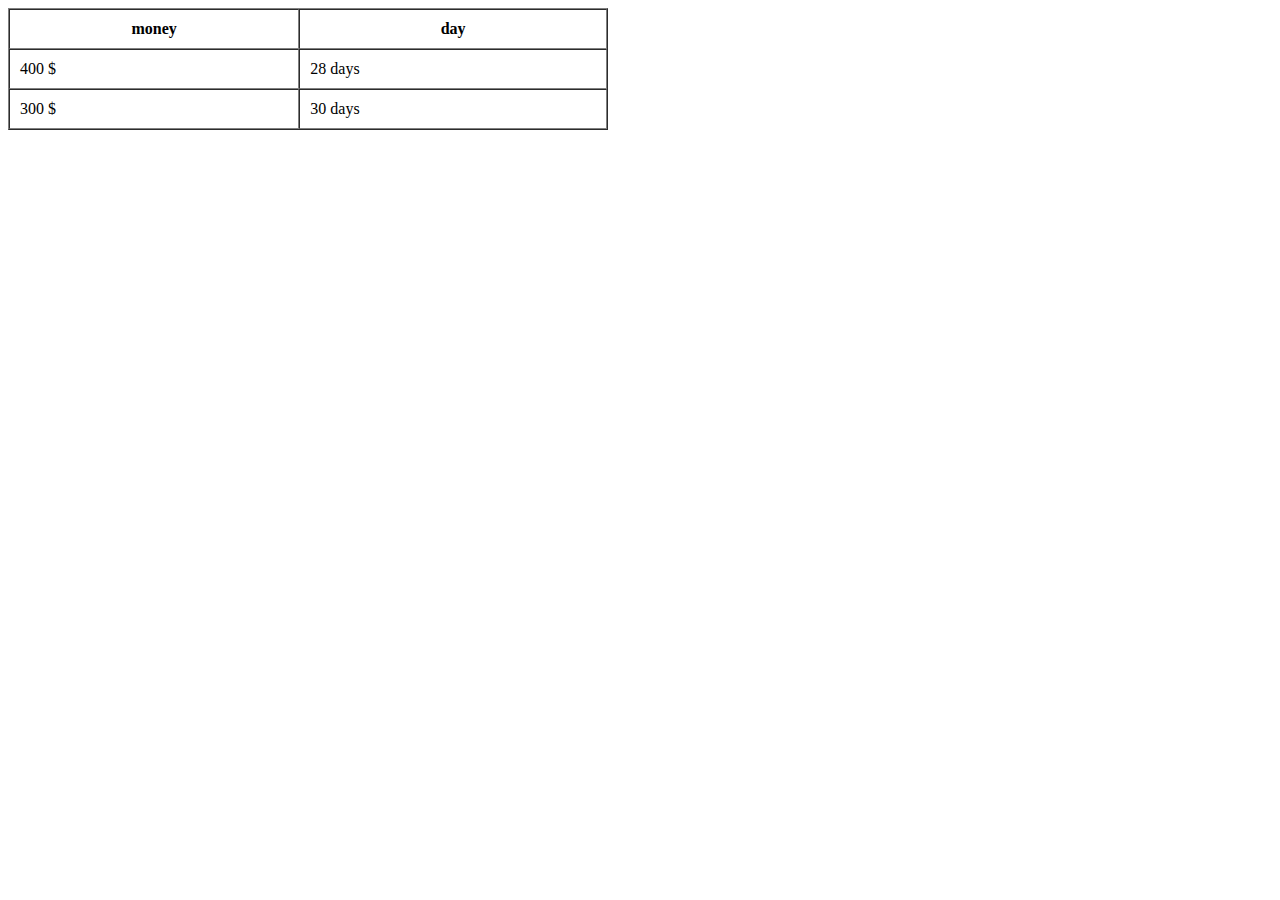
==== html/index.html @ fd74628c "commit here" ====
<!DOCTYPE html>
<html lang="en">

<head>
    <meta charset="UTF-8">
    <meta name="viewport" content="width=device-width, initial-scale=1.0">
    <meta http-equiv="X-UA-Compatible" content="ie=edge">
    <title>Document</title>
</head>

<body>
    <table border="1" width="600px" height="40" cellspacing=0px; cellpadding=10px>
        <!--ke bang-->
        <tr>
            <!--tao hang-->
            <th>money</th>
            <!--tao cot-->
            <th>day</th>
        </tr>
        <tr>
            <td>400 &dollar;</td>
            <td>28 days</td>
        </tr>
        <tr>
            <td>300 &dollar;</td>
            <td>30 days</td>
        </tr>

    </table>
</body>

</html>
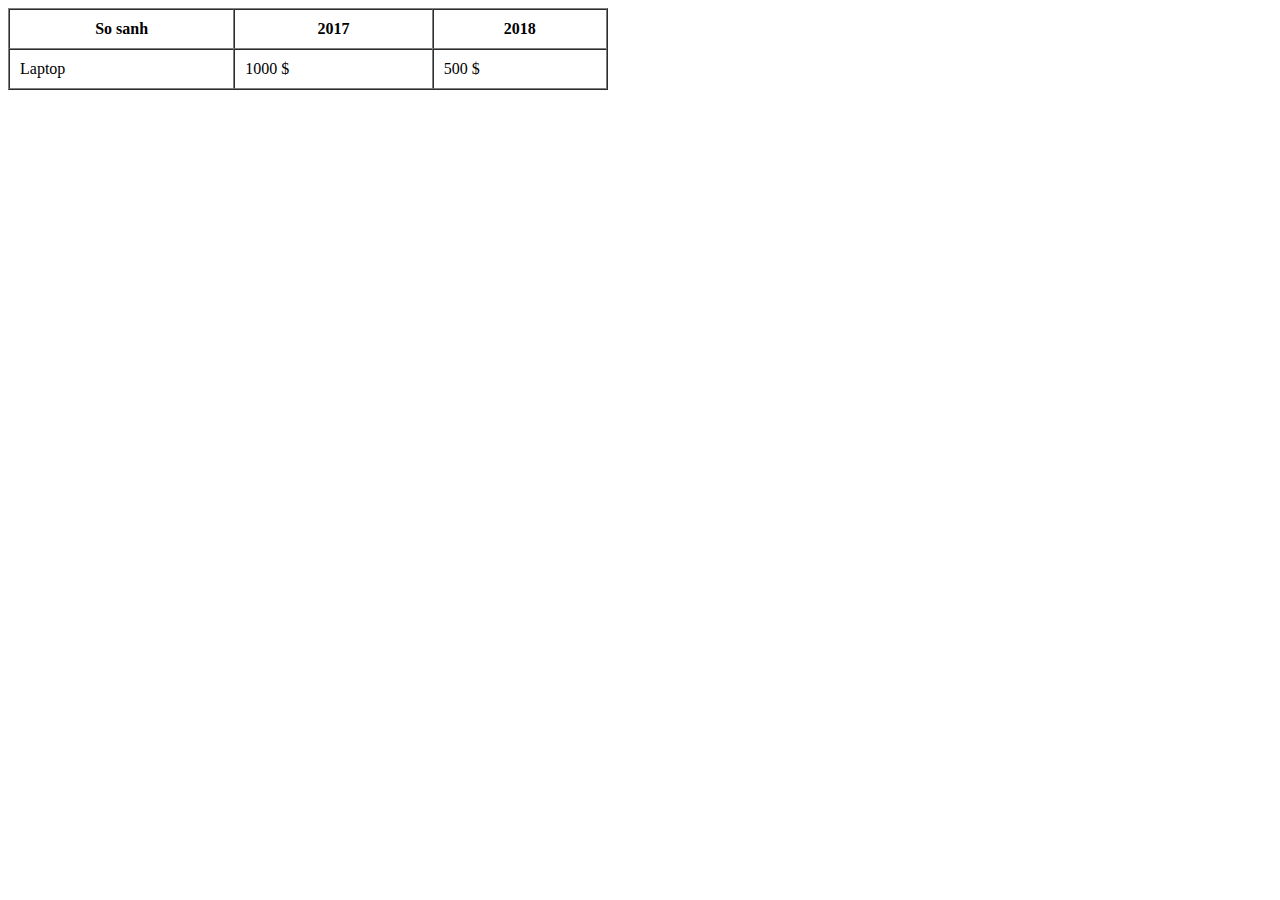
==== commit 41c29496: "second commit" ====
--- a/html/index.html
+++ b/html/index.html
@@ -11,21 +11,21 @@
 <body>
     <table border="1" width="600px" height="40" cellspacing=0px; cellpadding=10px>
         <!--ke bang-->
-        <tr>
-            <!--tao hang-->
-            <th>money</th>
-            <!--tao cot-->
-            <th>day</th>
-        </tr>
-        <tr>
-            <td>400 &dollar;</td>
-            <td>28 days</td>
-        </tr>
-        <tr>
-            <td>300 &dollar;</td>
-            <td>30 days</td>
-        </tr>
-
+        <thead>
+            <tr>
+                <!--tao hang-->
+                <th>So sanh</th><!--tao cot-->
+                <th>2017</th>
+                <th>2018</th>
+            </tr>
+        </thead>
+        <tbody>
+            <tr>
+                <td>Laptop</td>
+                <td>1000 &dollar;</td>
+                <td>500 &dollar;</td>
+            </tr>
+        </tbody>
     </table>
 </body>
 
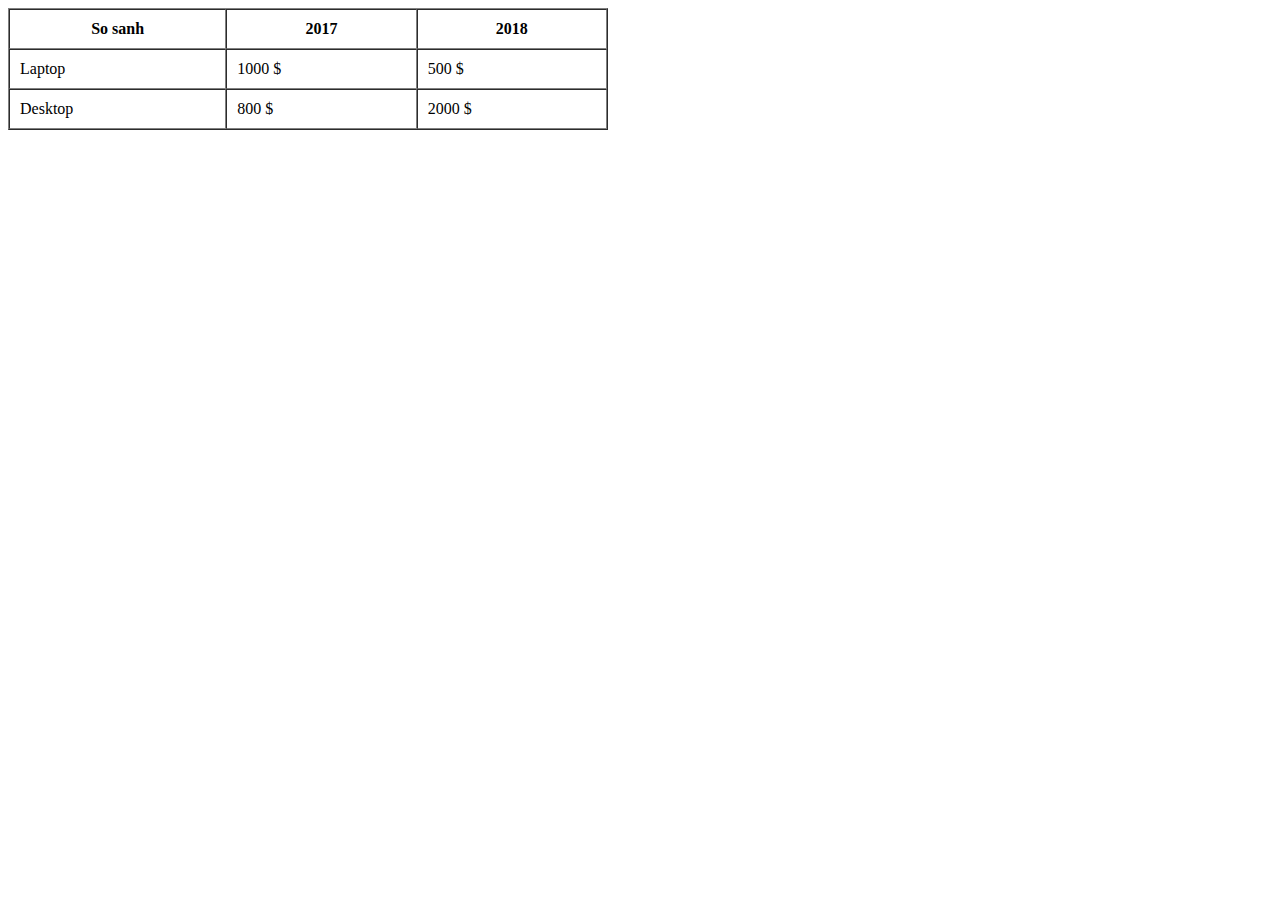
==== commit 6aab4cd1: "third commit" ====
--- a/html/index.html
+++ b/html/index.html
@@ -25,6 +25,11 @@
                 <td>1000 &dollar;</td>
                 <td>500 &dollar;</td>
             </tr>
+            <tr>
+                <td>Desktop</td>
+                <td>800 &dollar;</td>
+                <td>2000 &dollar;</td>
+            </tr>
         </tbody>
     </table>
 </body>
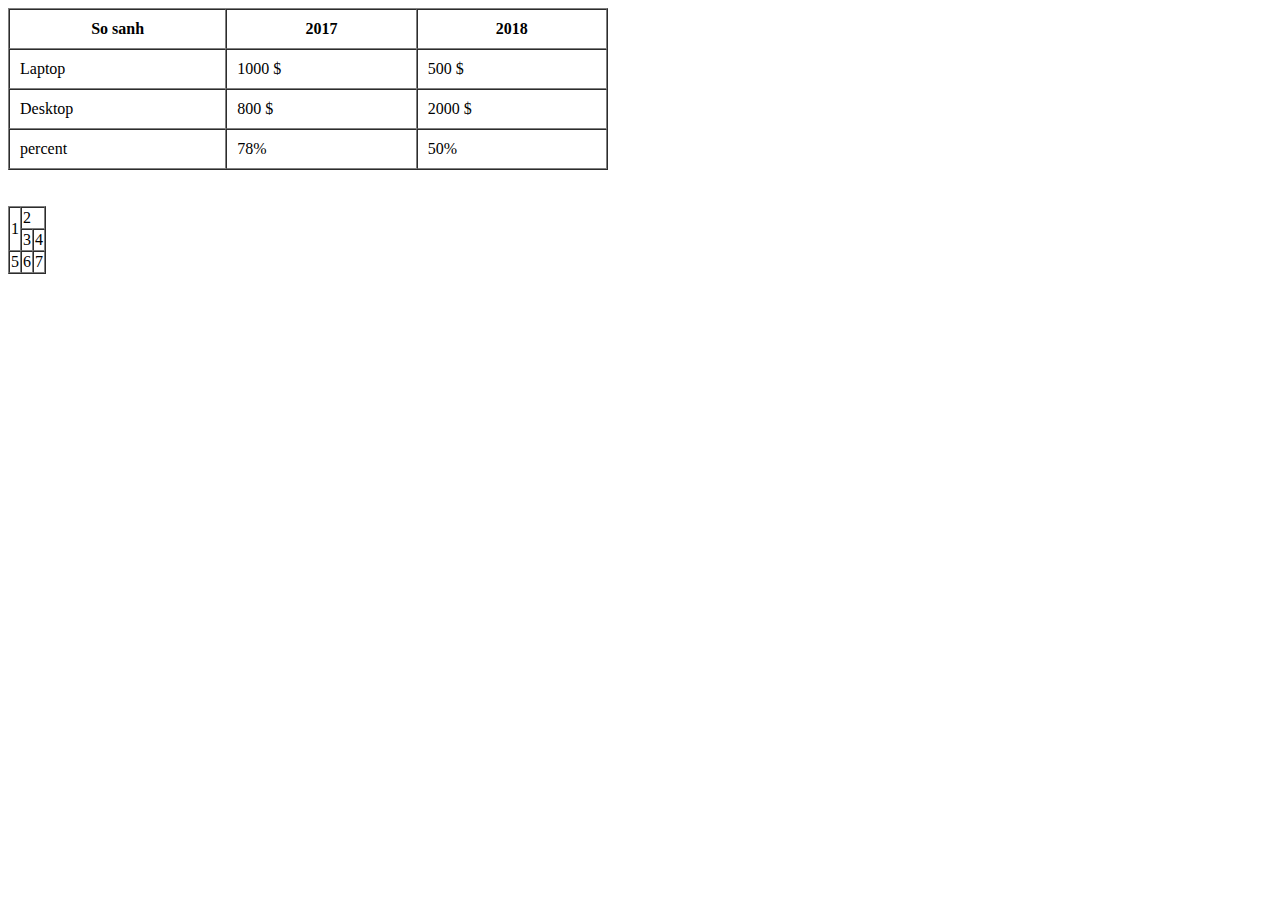
==== commit ac902b38: "fifth commit" ====
--- a/html/index.html
+++ b/html/index.html
@@ -9,12 +9,14 @@
 </head>
 
 <body>
+    <!--BANG THU NHAT-->
     <table border="1" width="600px" height="40" cellspacing=0px; cellpadding=10px>
         <!--ke bang-->
         <thead>
             <tr>
                 <!--tao hang-->
-                <th>So sanh</th><!--tao cot-->
+                <th>So sanh</th>
+                <!--tao cot-->
                 <th>2017</th>
                 <th>2018</th>
             </tr>
@@ -31,6 +33,29 @@
                 <td>2000 &dollar;</td>
             </tr>
         </tbody>
+        <tfoot>
+            <td>percent</td>
+            <td>78%</td>
+            <td>50%</td>
+        </tfoot>
+    </table>
+    <br/><br/>
+    <!--BANG THU HAI-->
+    <table border="1" cellspacing=0px>
+        <tr>
+            <td rowspan="2" >1</td>
+            <td colspan="2">2</td>
+
+        </tr>
+        <tr>
+            <td>3</td>
+            <td>4</td>
+        </tr>
+        <tr>
+            <td>5</td>
+            <td>6</td>
+            <td>7</td>
+        </tr>
     </table>
 </body>
 
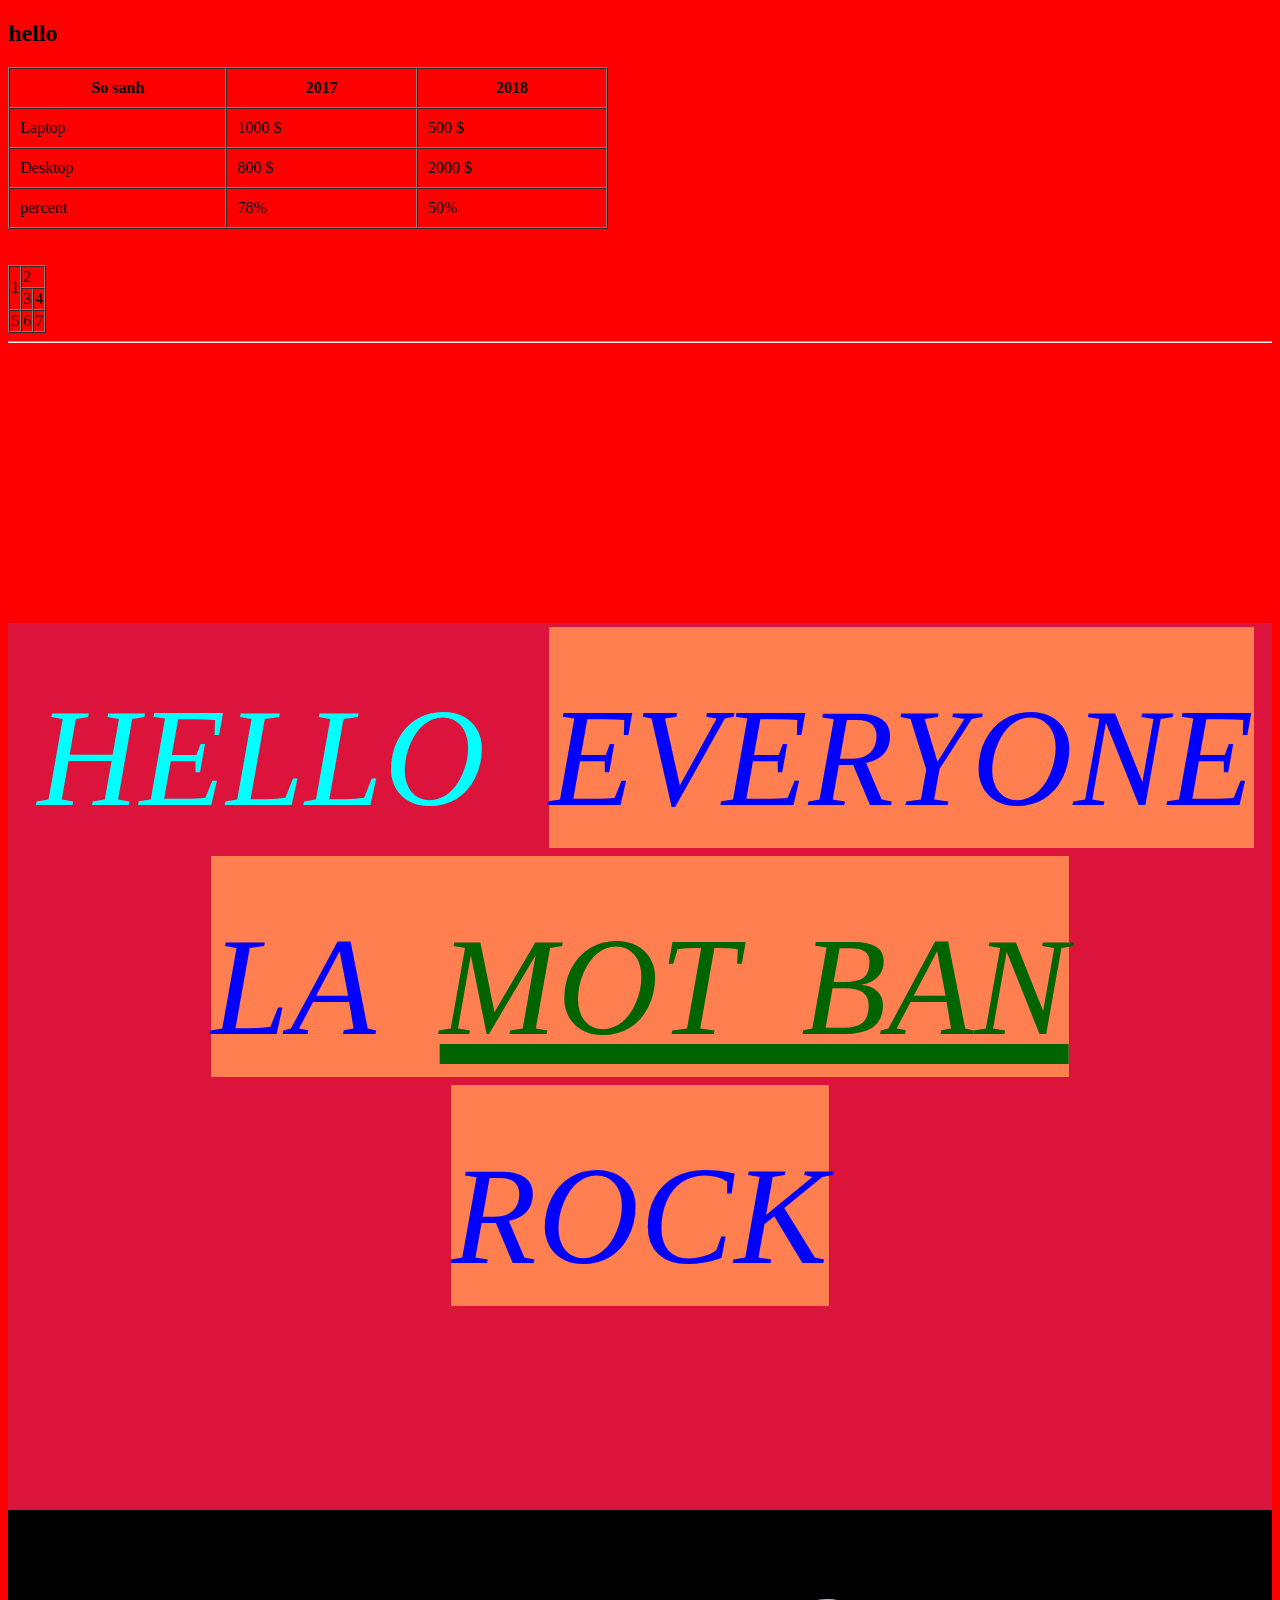
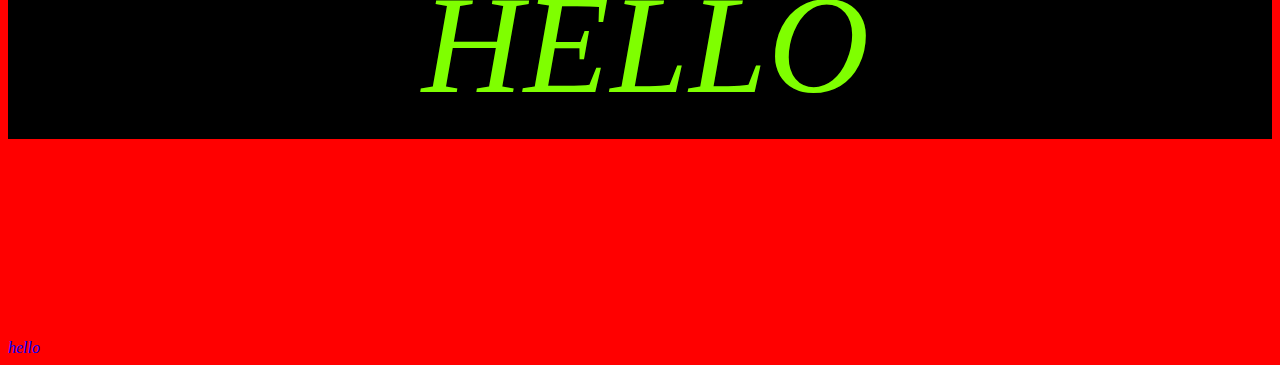
==== commit cc9f4602: "tenth commit" ====
--- a/html/index.html
+++ b/html/index.html
@@ -6,57 +6,76 @@
     <meta name="viewport" content="width=device-width, initial-scale=1.0">
     <meta http-equiv="X-UA-Compatible" content="ie=edge">
     <title>Document</title>
+    <link rel="stylesheet" href="../html/css/style.css">
 </head>
 
 <body>
+    <h2>hello</h2>
     <!--BANG THU NHAT-->
-    <table border="1" width="600px" height="40" cellspacing=0px; cellpadding=10px>
-        <!--ke bang-->
-        <thead>
+    <div>
+        <table border="1" width="600px" height="40" cellspacing=0px; cellpadding=10px>
+            <!--ke bang-->
+            <thead>
+                <tr>
+                    <!--tao hang-->
+                    <th>So sanh</th>
+                    <!--tao cot-->
+                    <th>2017</th>
+                    <th>2018</th>
+                </tr>
+            </thead>
+            <tbody>
+                <tr>
+                    <td>Laptop</td>
+                    <td>1000 &dollar;</td>
+                    <td>500 &dollar;</td>
+                </tr>
+                <tr>
+                    <td>Desktop</td>
+                    <td>800 &dollar;</td>
+                    <td>2000 &dollar;</td>
+                </tr>
+            </tbody>
+            <tfoot>
+                <td>percent</td>
+                <td>78%</td>
+                <td>50%</td>
+            </tfoot>
+        </table>
+    </div>
+    <br /><br />
+    <!--BANG THU HAI-->
+    <div>
+        <table border="1" cellspacing=0px>
             <tr>
-                <!--tao hang-->
-                <th>So sanh</th>
-                <!--tao cot-->
-                <th>2017</th>
-                <th>2018</th>
-            </tr>
-        </thead>
-        <tbody>
-            <tr>
-                <td>Laptop</td>
-                <td>1000 &dollar;</td>
-                <td>500 &dollar;</td>
+                <td rowspan="2">1</td>
+                <td colspan="2">2</td>
+
             </tr>
             <tr>
-                <td>Desktop</td>
-                <td>800 &dollar;</td>
-                <td>2000 &dollar;</td>
+                <td>3</td>
+                <td>4</td>
             </tr>
-        </tbody>
-        <tfoot>
-            <td>percent</td>
-            <td>78%</td>
-            <td>50%</td>
-        </tfoot>
-    </table>
-    <br/><br/>
-    <!--BANG THU HAI-->
-    <table border="1" cellspacing=0px>
-        <tr>
-            <td rowspan="2" >1</td>
-            <td colspan="2">2</td>
-
-        </tr>
-        <tr>
-            <td>3</td>
-            <td>4</td>
-        </tr>
-        <tr>
-            <td>5</td>
-            <td>6</td>
-            <td>7</td>
-        </tr>
-    </table>
+            <tr>
+                <td>5</td>
+                <td>6</td>
+                <td>7</td>
+            </tr>
+        </table>
+    </div>
+    <hr />
+    <br /><br /><br /><br />
+    <!--TEST CSS-->
+    <div style="background:crimson">
+        <!--div dung de chia tung group-->
+        <span style="background-color:darkorchid">
+            <!--the span dung de gom cung mot hang-->
+            <p style="color:aqua ">hello <em style="background-color: coral"> everyone la <u style="color:darkgreen">
+                        mot ban </u> rock</em></p>
+        </span>
+        <p style="background-color:black; color:chartreuse">hello</p>
+    </div>
+    <em>hello</em>
 </body>
 
 </html>--- a/html/css/style.css
+++ b/html/css/style.css
@@ -0,0 +1,83 @@
+/*tên gọi css này là external style css*/
+strong{
+    color:red;
+    text-decoration: underline;
+}
+em{
+    color:blue;
+}
+/*input[type="text"]{
+    color: bisque;
+}
+body>p{
+    color: #000000;
+}
+h1.black{
+    color: #000000;
+}
+#black{
+    color: #000000;
+}
+h1#black{
+    color: #000000
+}
+#black h2{
+    color:black;
+}
+h1,h2,h3{
+    color: blue;
+    font-weight: normal;
+    letter-spacing:normal;
+    margin-bottom: 1em;
+    text-transform: lowercase;
+}
+#content,#footer,#supplement{
+    position: absolute;
+    left: 510px;
+    width: 200px;
+}
+*/
+/*CAC THANH DIEU CHINH HINH NEN*/
+body{
+    background-image: url();/*chen thong tin anh vao cho nay*/ 
+    background-color: red;/*chen thong tin mau nen vao cho nay*/
+    background-repeat: inherit;/*repeat the background*/
+    background-position: 100px;/*adjust the position of the image*/
+    background-attachment: fixed;/*Adjust the attachment of the image*/
+}
+/*CAC DIEU CHINH FONT*/
+p{
+    font-family: 'Times New Roman', Times, serif;/*Dieu chinh loai font chu*/
+    font-style: italic;/*Dieu chinh kieu cach cua font*/
+    font-variant: small-caps;/*duoc su dung de tao small-cap effect*/
+    font-weight: 500;/*duoc su dung de tang hoac giam do dam cua chu*/
+    font-size: 200px;/*Duoc dung de tang giam kich thuoc font*/
+    font:2;/*duoc dung de dung tắt de xac dinh so luong cua cac font khac*/
+}
+/*CAC DIEU CHINH O TEXT*/
+p{
+    color:red;/*duoc su dung de chinh mau cho text*/
+    letter-spacing: 1px;/*duoc dung de them hoac giam khoang cach giua cac chu cai cau tao nen tu*/
+    direction: initial;/*duoc dung de dinh danh huong cua text*/
+    word-spacing: 12px;/*duoc dung de tang hoac giam khoang cach giua cac tu*/
+    text-indent: 12px;/*tao khoang cach 2 dau cho doan text*/
+    text-align: center;/*dieu chinh cach can le cho text*/
+    text-decoration: aquamarine;/*Dung de trang tri cho text*/
+    text-transform: lowercase;/*Dung de chinh sua phong cach chu: chu thuong, chu hoa, ...*/
+    white-space: normal;/*Dung chinh sua khoang trang trong dong text*/
+    text-shadow: 12px;/*Dung de them do bong cho text*/
+}
+/*CAC DIEU CHINH O IMAGE*/
+p{
+    border-image: 0ex;/*Dieu chinh duong vien cho anh*/
+    /* height *//*Dung de dieu chinh do cao cua anh*/
+    /*width Dung de dieu chinh chieu dai cua anh*/
+    /*-moz-opacity dieu chinh do trong suot cua buc anh*/
+}
+/*CAC DIEU CHINH O LINK*/
+p{
+    /*:link: Dung de lien ket mot link chua tung dùng*/
+    /*:visited: dung de lien ket mot link da duoc dung*/
+    /*:hover: Dung de xac dinh mot thanh phan dang duoc con tro chuot tro den*/
+    /*active: dung de xac dinh mot thanh phan dang duoc con tro chuot click vào*/
+}